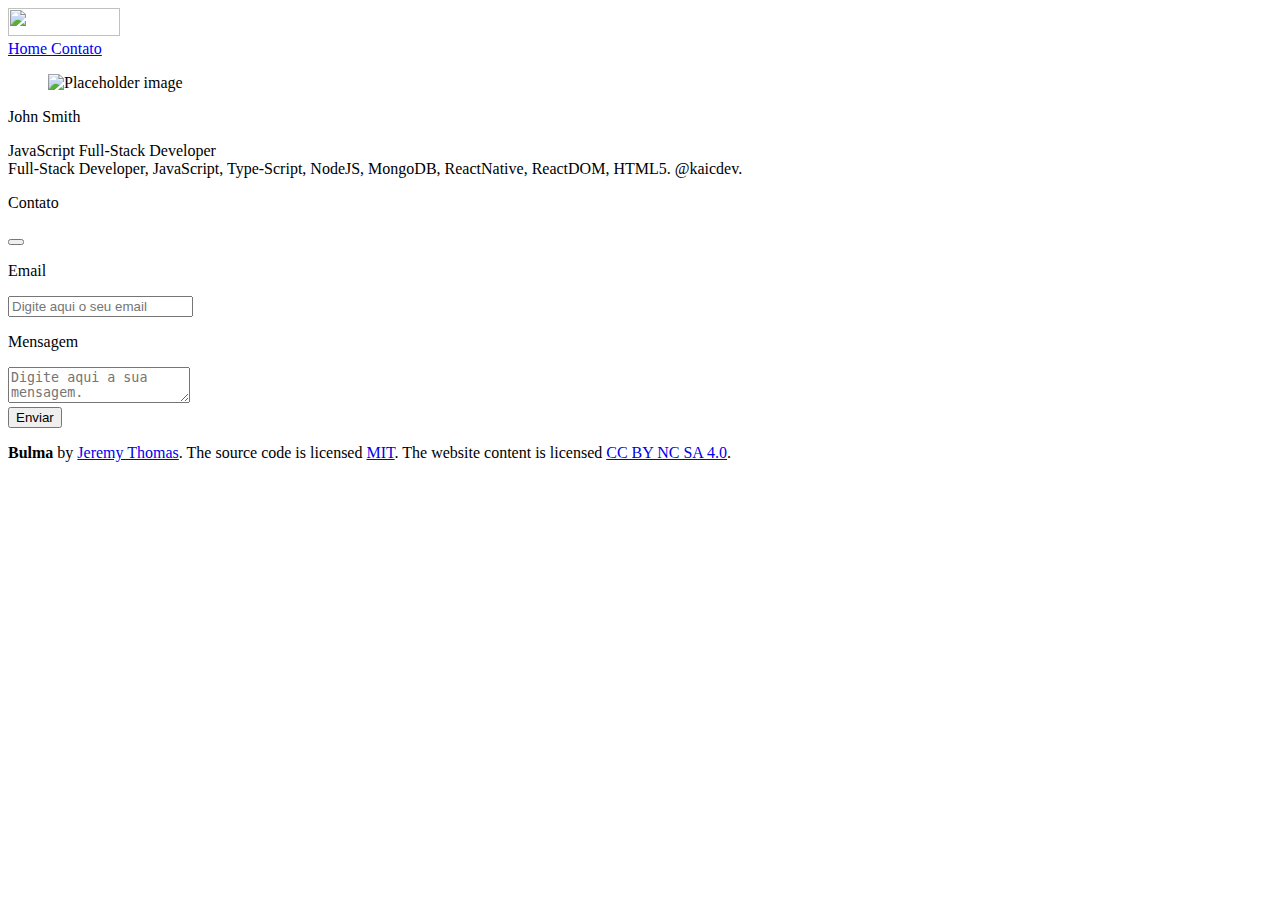
==== contato.html @ 569482b6 "initial commit" ====
<!DOCTYPE html>
<html lang="en">

<head>
    <meta charset="UTF-8">
    <meta http-equiv="X-UA-Compatible" content="IE=edge">
    <meta name="viewport" content="width=device-width, initial-scale=1.0">
    <link rel="stylesheet" href="https://cdn.jsdelivr.net/npm/bulma@0.9.4/css/bulma.min.css">
    <title>Curriculo</title>
</head>
<header>
    <nav class="navbar" role="navigation" aria-label="main navigation">
        <div class="navbar-brand">
            <a class="navbar-item" href="./index.html">
                <img src="https://bulma.io/images/bulma-logo.png" width="112" height="28">
            </a>
        </div>
        <div id="navbarBasicExample" class="navbar-menu is-active">
            <div class="navbar-start">
                <a class="navbar-item" href="./index.html">
                    Home
                </a>

                <a class="navbar-item" href="./contato.html">
                    Contato
                </a>
            </div>
        </div>
    </nav>
</header>
<section class="section">
    <div class="container">
        <div class="columns">
            <div class="column">
                <div class="card">
                    <div class="card-image">
                        <figure class="image is-4by3">
                            <img src="https://appdevcon.nl/wp-content/uploads/2020/03/ADVANTAGES-AND-DISADVANTAGES-OF-BEING-A-DEVELOPER-.jpeg"
                                alt="Placeholder image">
                        </figure>
                    </div>
                    <div class="card-content">
                        <div class="media">

                            <div class="media-content">
                                <p class="title is-4">John Smith</p>
                                <span class="tag is-dark is-medium">JavaScript Full-Stack Developer</span>
                            </div>
                        </div>

                        <div class="content">
                            Full-Stack Developer, JavaScript, Type-Script, NodeJS, MongoDB,
                            ReactNative, ReactDOM, HTML5.<a> @kaicdev</a>.
                        
                        </div>
                    </div>
                </div>
            </div>
            <div class="column is-9">
                <div class="card">
                    <header class="card-header">
                        <p class="card-header-title">
                            Contato
                        </p>
                        <button class="card-header-icon" aria-label="more options">
                            <span class="icon">
                                <i class="fas fa-angle-down" aria-hidden="true"></i>
                            </span>
                        </button>
                    </header>
                    <div class="card-content">
                        <div class="content">
                            <!-- Email -->
                            <p class="title is-7">Email</p>
                            <div class="control">
                                <input class="input" type="email" placeholder="Digite aqui o seu email">
                                <span class="icon is-small is-left">
                                    <i class="fas fa-envelope"></i>
                                </span>
                                <span class="icon is-small is-right">
                                    <i class="fas fa-check"></i>
                                </span>
                            </div>

                        
                            <!-- Mensagem -->
                            <p class="title is-7">Mensagem</p>
                            <textarea class="textarea" placeholder="Digite aqui a sua mensagem."></textarea>
                            <br>
                            <div class="buttons">
                                <button class="button is-primary">Enviar</button>
                            </div>

                        </div>
                    </div>
                </div>


</section>
<footer class="footer">
    <div class="content has-text-centered">
      <p>
        <strong>Bulma</strong> by <a href="https://jgthms.com">Jeremy Thomas</a>. The source code is licensed
        <a href="http://opensource.org/licenses/mit-license.php">MIT</a>. The website content
        is licensed <a href="http://creativecommons.org/licenses/by-nc-sa/4.0/">CC BY NC SA 4.0</a>.
      </p>
    </div>
  </footer>
<body>
</body>

</html>
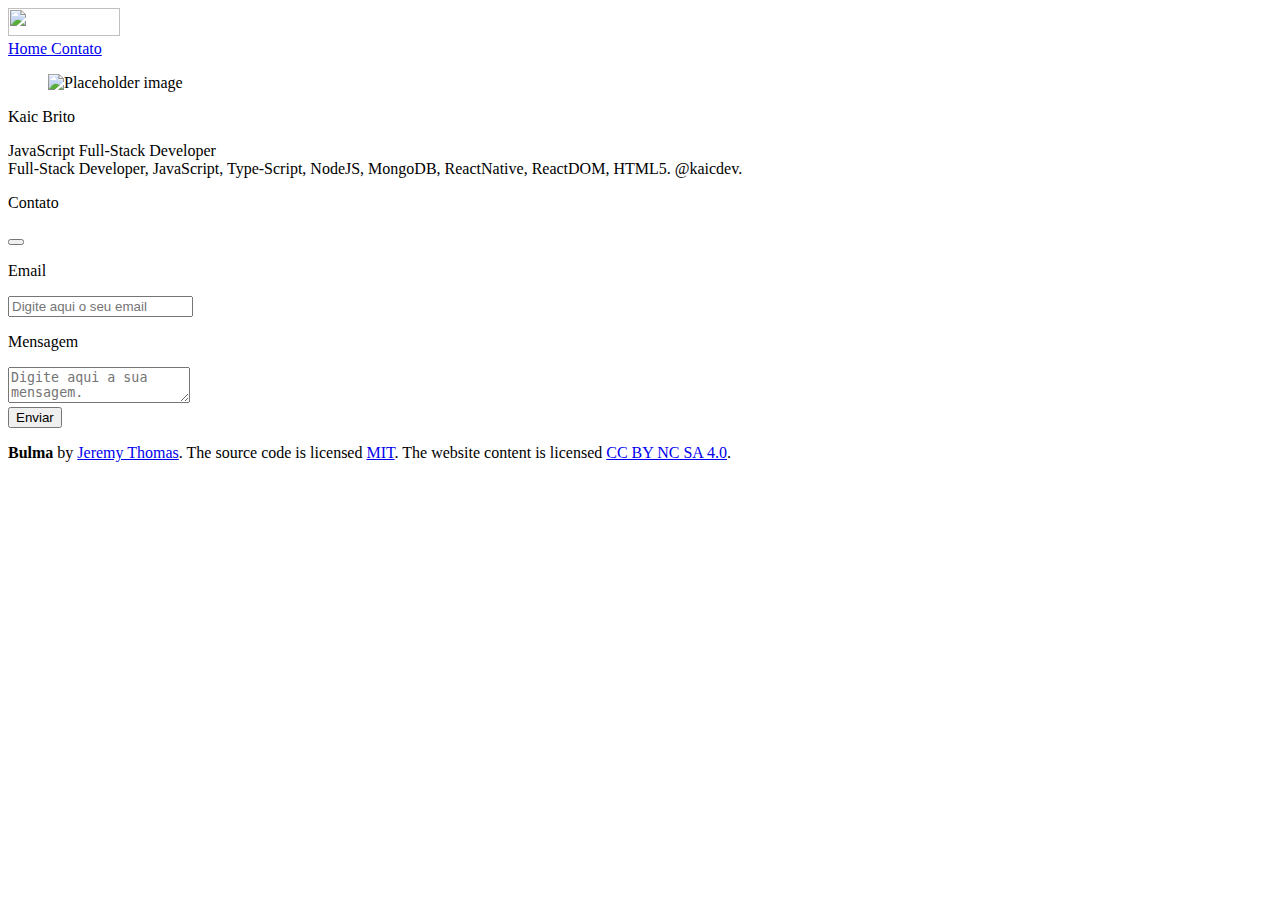
==== commit e2bd6375: "update name in contact" ====
--- a/contato.html
+++ b/contato.html
@@ -43,7 +43,7 @@
                         <div class="media">
 
                             <div class="media-content">
-                                <p class="title is-4">John Smith</p>
+                                <p class="title is-4">Kaic Brito</p>
                                 <span class="tag is-dark is-medium">JavaScript Full-Stack Developer</span>
                             </div>
                         </div>
